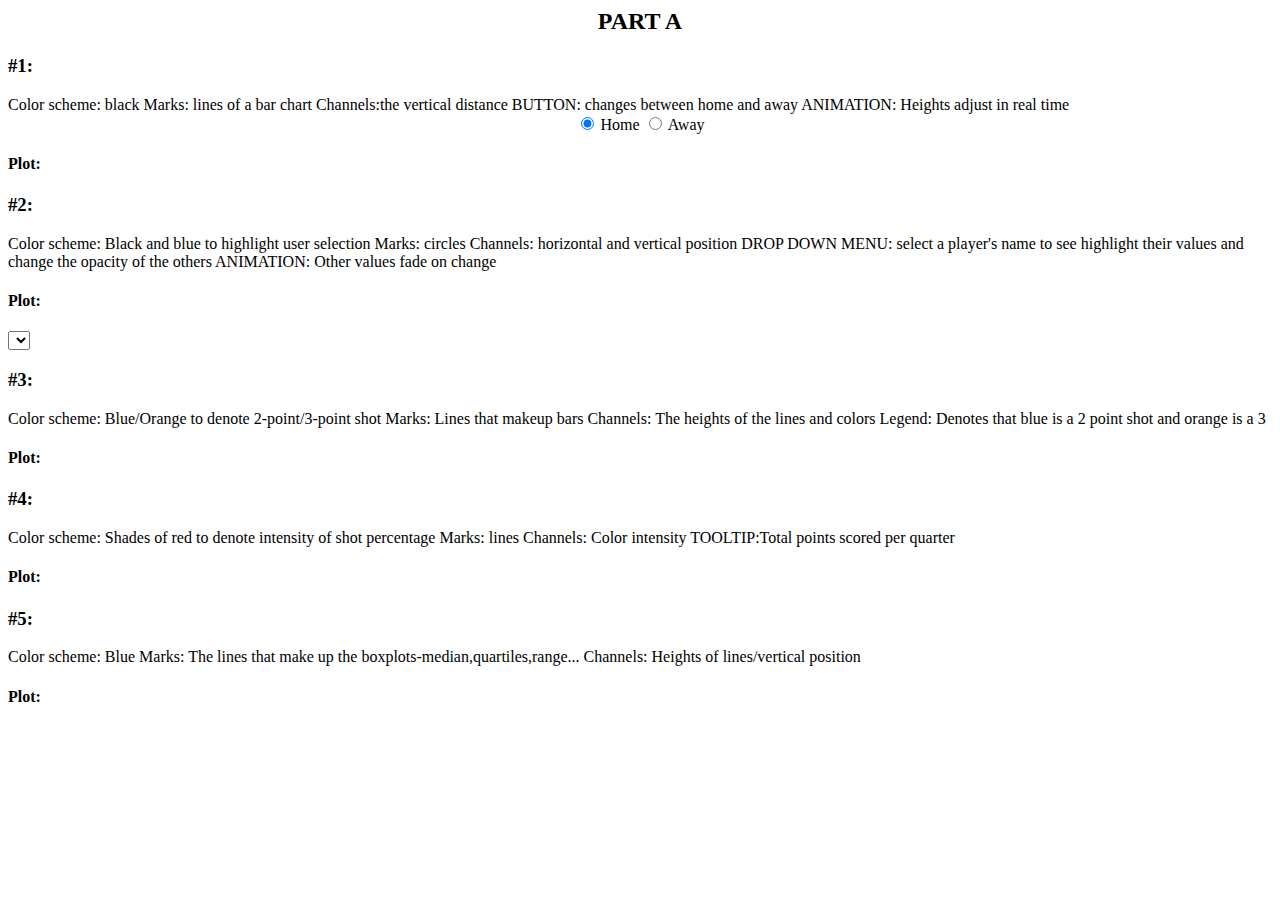
==== Final Project/index.html @ 96d1d6b9 "Added Final Project without Extra Credit" ====
<html>  
<head>  
<script type="text/javascript" src="app.js">
    </script>  
<link rel="stylesheet" href="styles.css">
<script src="https://d3js.org/d3.v7.min.js"></script>

</head>
<body onload=assignment4()> 


<div>
<h2 class="section">PART A</h2>


<div>
<h3>#1:</h3>
<div id="q1">
    Color scheme: black 
    Marks: lines of a bar chart
    Channels:the vertical distance
    BUTTON: changes between home and away
    ANIMATION: Heights adjust in real time

    </div>
    <div id="radio" class="center_plot">
        <input type="radio" id="H" name="result" value="H" checked="checked">
        <label for="H">Home</label>
        <input type="radio" id="A" name="result" value="A">
        <label for="A">Away</label><br>
    </div>
    <h4>Plot:</h4>
    <div id="q1_plot" class="center_plot">
    </div>
</div>    
</div>
    
<div>
<h3>#2:</h3>
<div id="q2">
    Color scheme: Black and blue to highlight user selection
    Marks: circles
    Channels: horizontal and vertical position
    DROP DOWN MENU: select a player's name to see highlight their values and change the opacity of the others
    ANIMATION: Other values fade on change


    </div>
    <h4>Plot:</h4>
    <select id="dropDown" class="center_plot"></select>
    <div id="q2_plot" class="center_plot">
    </div>
</div>    

<div>
<h3>#3:</h3>
<div id="q3">
  Color scheme: Blue/Orange to denote 2-point/3-point shot
  Marks: Lines that makeup bars
  Channels: The heights of the lines and colors
  Legend: Denotes that blue is a 2 point shot and orange is a 3

    </div>
    <h4>Plot:</h4>
    <div id="q3_plot" class="center_plot">
    </div>
</div>    
   
<div>
<h3>#4:</h3>

<div id="q4">
    Color scheme: Shades of red to denote intensity of shot percentage
    Marks: lines 
    Channels: Color intensity
    TOOLTIP:Total points scored per quarter 


    </div>
    <h4>Plot:</h4>
    <div id="q4_plot" class="center_plot">
    </div>
</div>    

<div>
<h3>#5:</h3>

<div id="q5">
    Color scheme: Blue
    Marks: The lines that make up the boxplots-median,quartiles,range...
    Channels: Heights of lines/vertical position

    </div>
    <h4>Plot:</h4>
    <div id="q5_plot" class="center_plot">
    </div>
</div>    
   
    
   
</body>  
</html>
---- Final Project/styles.css ----
.center_plot {
    margin: auto;
    text-align: center;
    
}

.section {
    text-align: center;
}

div.tooltip{
    position: absolute;
    text-align: center;
    width: "fit-content";
    height: "fit-content";
    background: gray;
    padding: 10px;
}
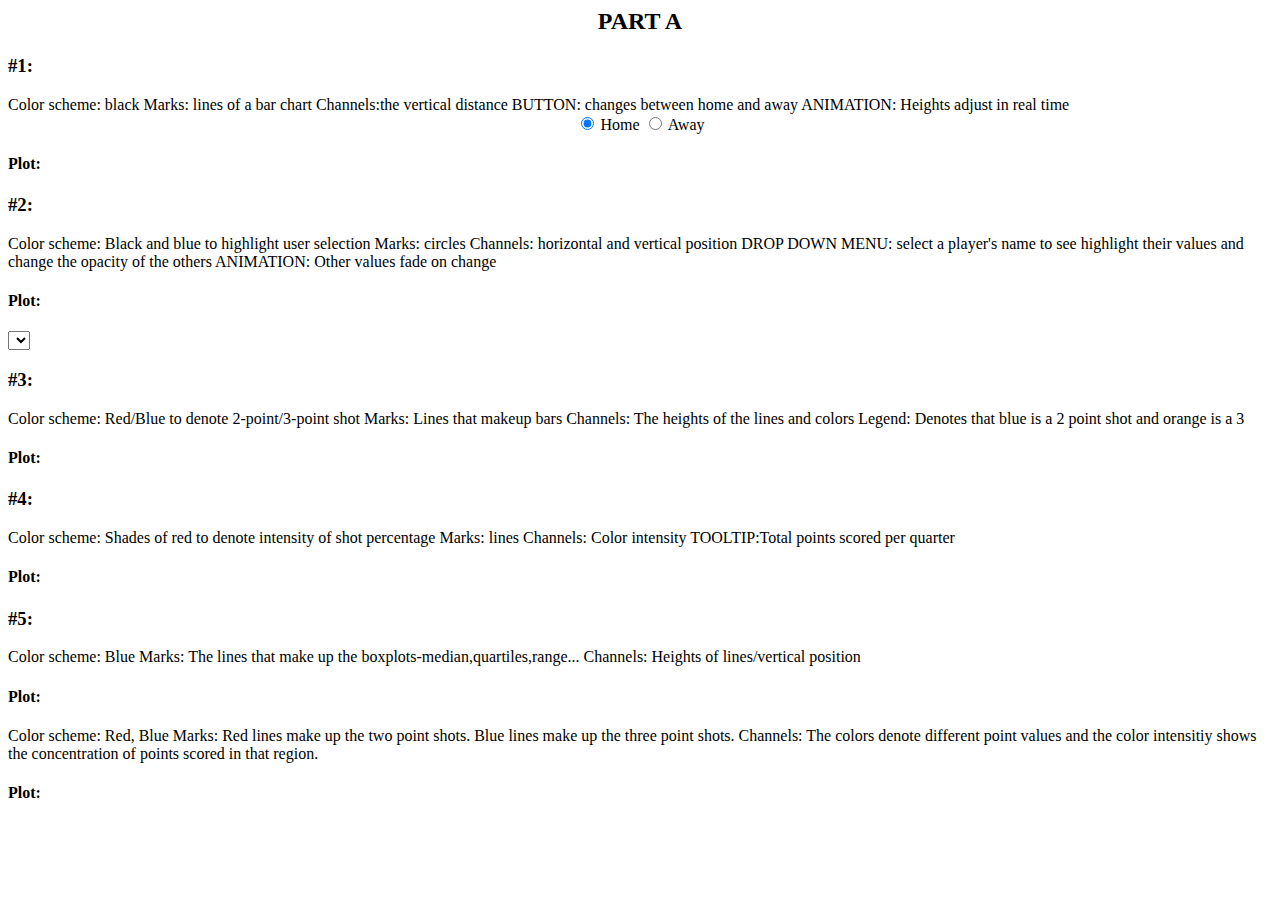
==== commit 48091dde: "Part A Final Done" ====
--- a/Final Project/index.html
+++ b/Final Project/index.html
@@ -56,7 +56,7 @@
 <div>
 <h3>#3:</h3>
 <div id="q3">
-  Color scheme: Blue/Orange to denote 2-point/3-point shot
+  Color scheme: Red/Blue to denote 2-point/3-point shot
   Marks: Lines that makeup bars
   Channels: The heights of the lines and colors
   Legend: Denotes that blue is a 2 point shot and orange is a 3
@@ -96,6 +96,17 @@
     <div id="q5_plot" class="center_plot">
     </div>
 </div>    
+
+<div id="ec">
+    Color scheme: Red, Blue
+    Marks: Red lines make up the two point shots. Blue lines make up the three point shots. 
+    Channels: The colors denote different point values and the color intensitiy shows the concentration of points scored in that region.
+
+    </div>
+    <h4>Plot:</h4>
+    <div id="ec_plot" class="center_plot">
+    </div>
+</div>   
    
     
    
